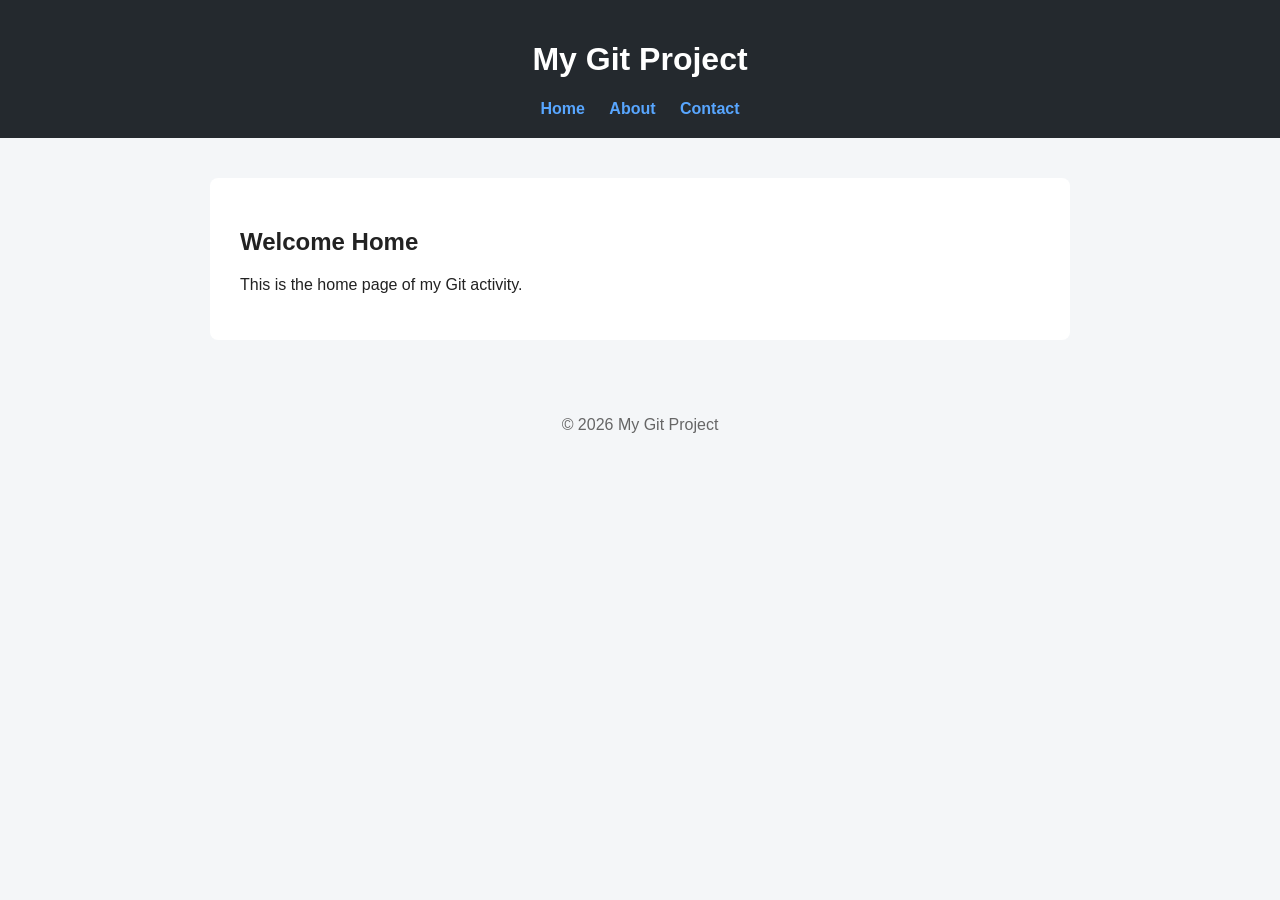
==== index.html @ a33315de "Initiall commit: add 3 HTML files and one CSS file" ====
<!DOCTYPE html>
<html>
<head>
  <title>Home | My Git Project</title>
  <link rel="stylesheet" href="style.css">
</head>
<body>
  <header>
    <h1>My Git Project</h1>
    <nav>
      <a href="index.html">Home</a>
      <a href="about.html">About</a>
      <a href="contact.html">Contact</a>
    </nav>
  </header>

  <main>
    <h2>Welcome Home</h2>
    <p>This is the home page of my Git activity.</p>
  </main>

  <footer>
    <p>&copy; 2026 My Git Project</p>
  </footer>
</body>
</html>
---- style.css ----
body {
  font-family: Arial, sans-serif;
  background: #f4f6f8;
  color: #222;
  margin: 0;
  padding: 0;
}

header {
  background: #24292e;
  color: white;
  padding: 20px;
  text-align: center;
}

nav a {
  color: #58a6ff;
  margin: 0 10px;
  text-decoration: none;
  font-weight: bold;
}

main {
  max-width: 800px;
  margin: 40px auto;
  background: white;
  padding: 30px;
  border-radius: 8px;
}

button {
  background: #2ea44f;
  color: white;
  border: none;
  padding: 10px 18px;
  border-radius: 4px;
}

footer {
  text-align: center;
  padding: 20px;
  color: #666;
}
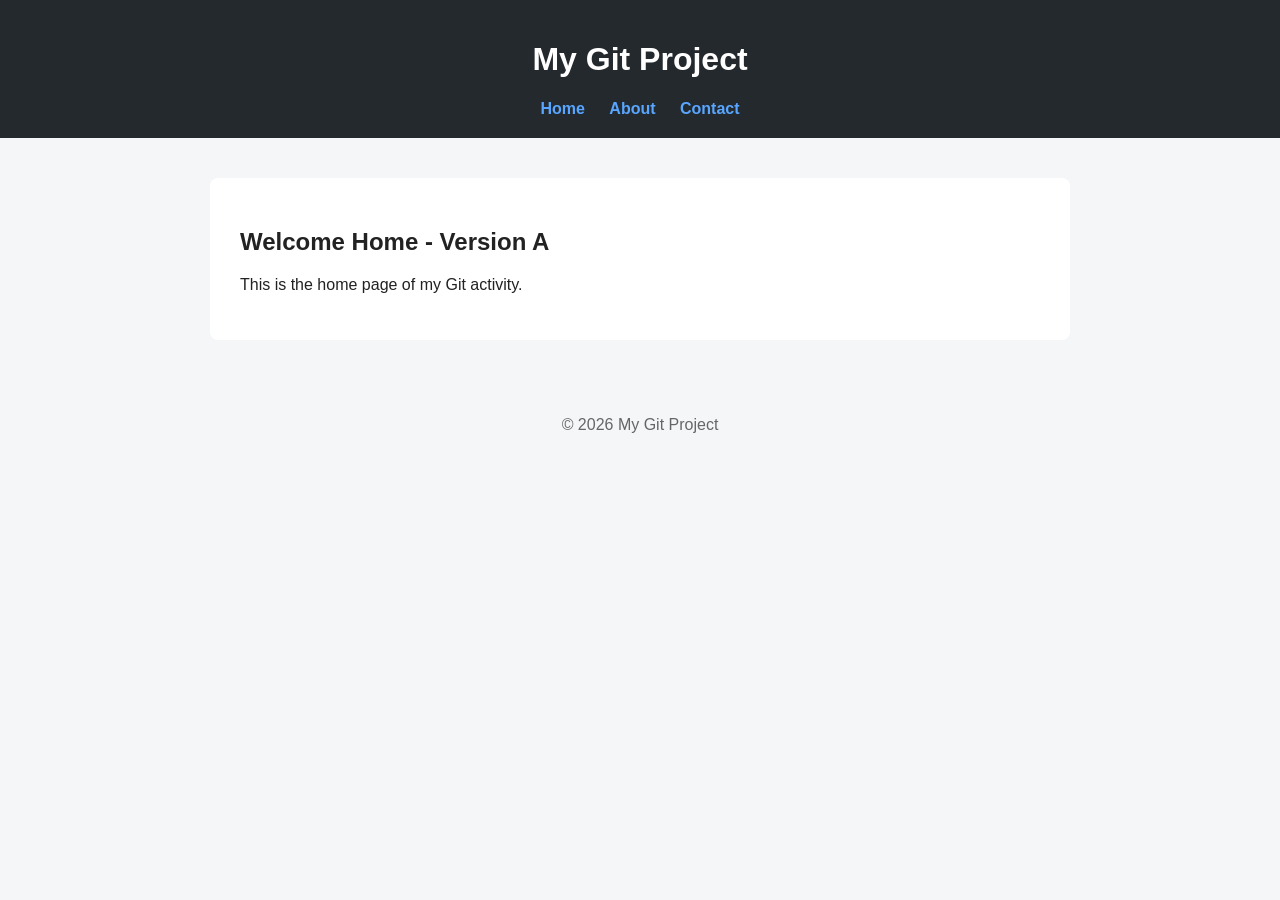
==== commit 51f501a2: "Branch A changes welcome heading" ====
--- a/index.html
+++ b/index.html
@@ -15,7 +15,7 @@
   </header>
 
   <main>
-    <h2>Welcome Home</h2>
+     <h2>Welcome Home - Version A</h2>
     <p>This is the home page of my Git activity.</p>
   </main>
 
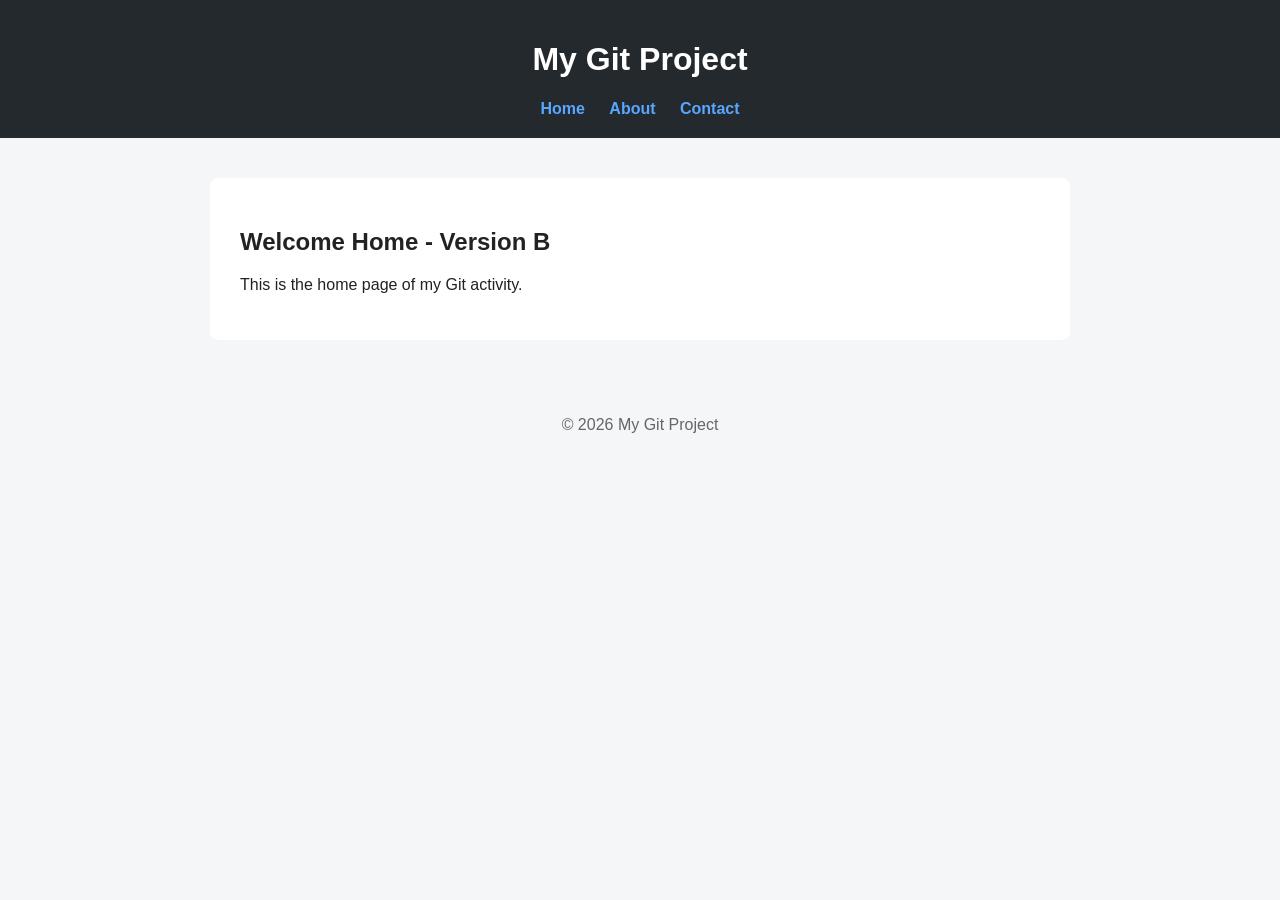
==== commit 242513fd: "Branch B changes welcome heading" ====
--- a/index.html
+++ b/index.html
@@ -15,7 +15,7 @@
   </header>
 
   <main>
-     <h2>Welcome Home - Version A</h2>
+     <h2>Welcome Home - Version B</h2>
     <p>This is the home page of my Git activity.</p>
   </main>
 
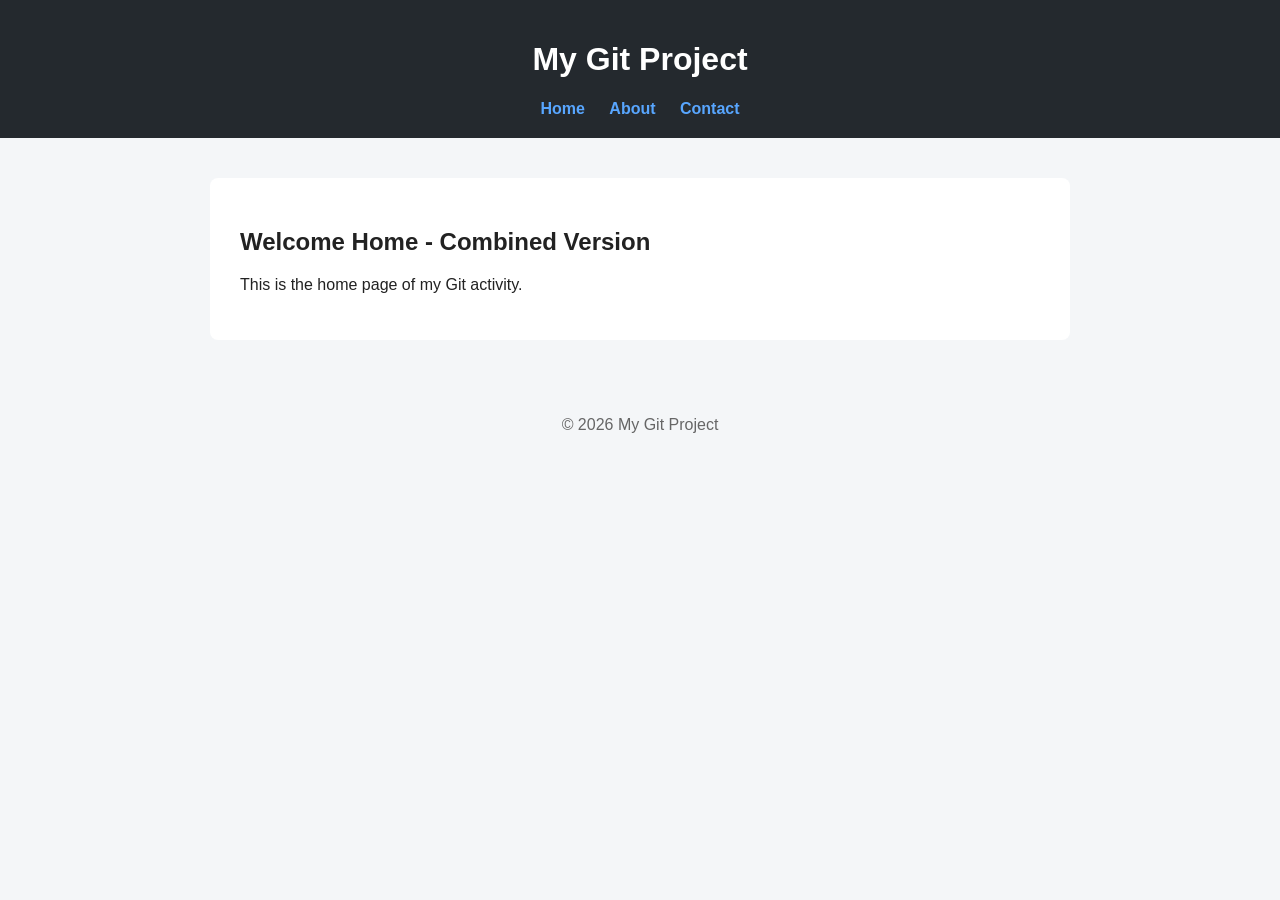
==== commit a13a0a20: "Resolve merge conflict index.html" ====
--- a/index.html
+++ b/index.html
@@ -15,7 +15,8 @@
   </header>
 
   <main>
-     <h2>Welcome Home - Version B</h2>
+<h2>Welcome Home - Combined Version</h2>
+
     <p>This is the home page of my Git activity.</p>
   </main>
 
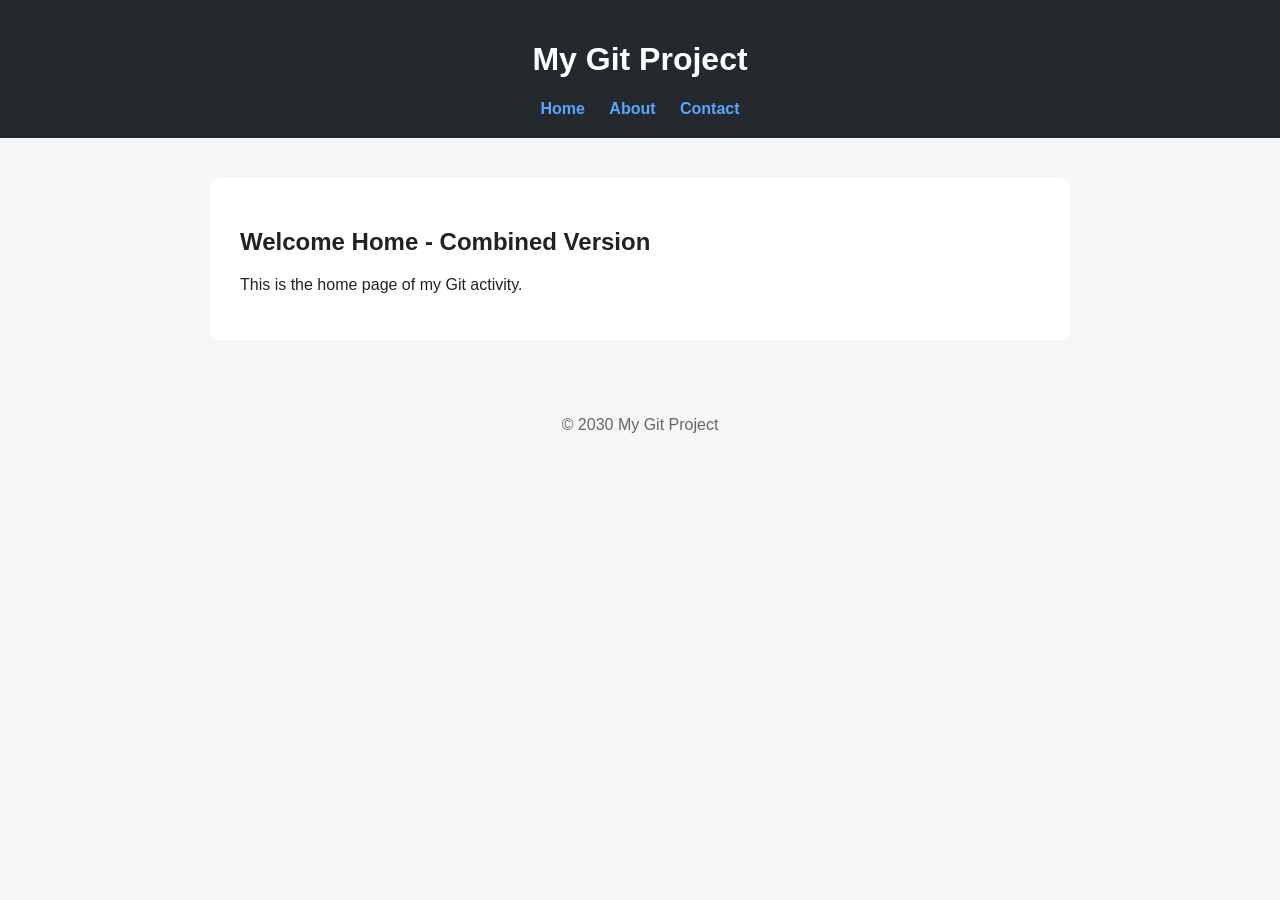
==== commit bcc6e97d: "Update footer on home page" ====
--- a/index.html
+++ b/index.html
@@ -21,7 +21,7 @@
   </main>
 
   <footer>
-    <p>&copy; 2026 My Git Project</p>
+    <p>&copy; 2030 My Git Project</p>
   </footer>
 </body>
 </html>
